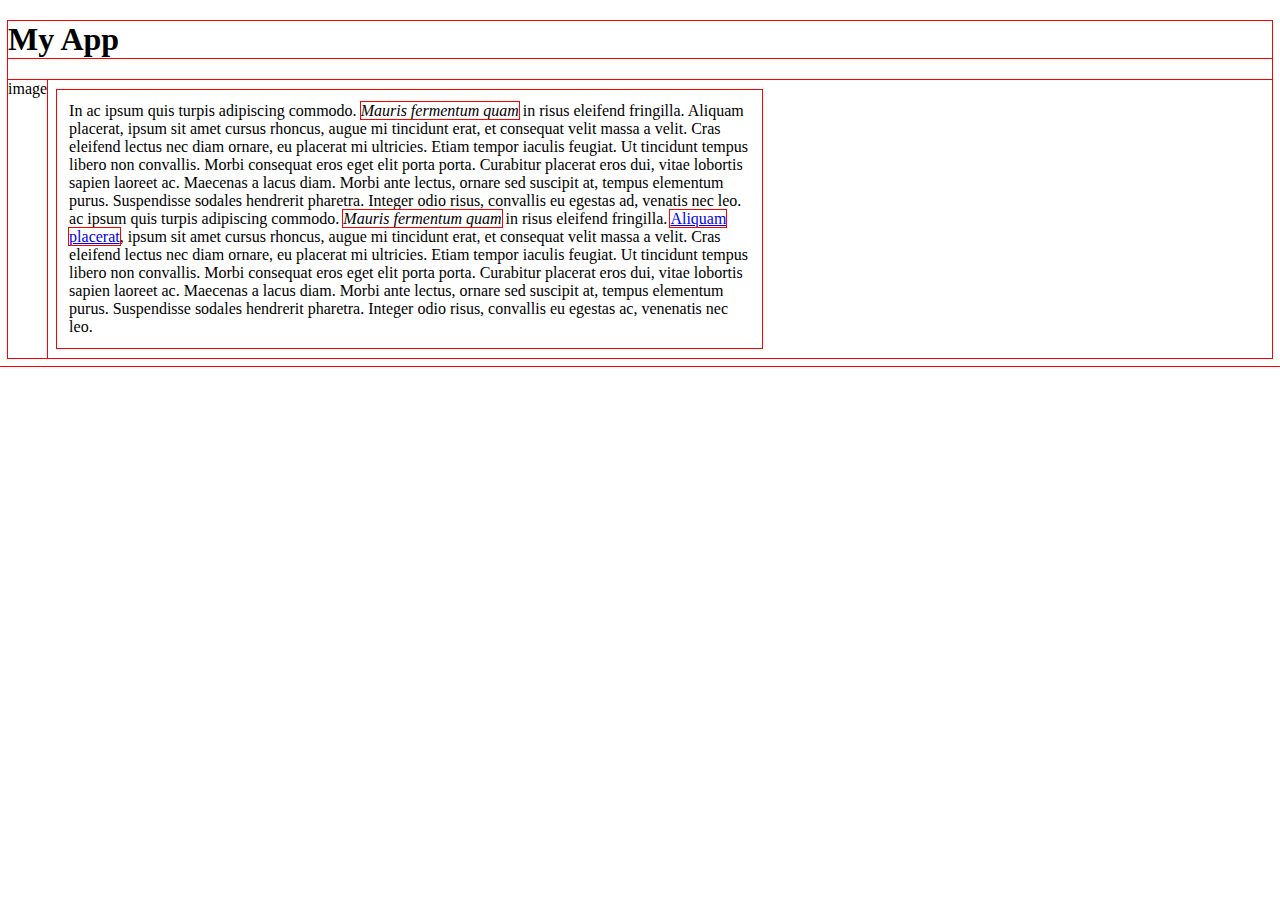
==== index.html @ 4b14440c "init commit" ====
<!DOCTYPE html>
<html>

<head>
    <link rel='stylesheet' type='text/css' href='style.css'>
</head>

<body>
    <h1 class="title">My App </h1>
    <div class="app">
        <div class='screenshot'>image</div>
        <div class='description'>In ac ipsum quis turpis adipiscing commodo. <em>Mauris fermentum quam</em> in risus eleifend fringilla. Aliquam placerat,
            ipsum sit amet cursus rhoncus, augue mi tincidunt erat, et consequat velit massa a velit. Cras eleifend lectus
            nec diam ornare, eu placerat mi ultricies. Etiam tempor iaculis feugiat. Ut tincidunt tempus libero non convallis.
            Morbi consequat eros eget elit porta porta. Curabitur placerat eros dui, vitae lobortis sapien laoreet ac. Maecenas
            a lacus diam. Morbi ante lectus, ornare sed suscipit at, tempus elementum purus. Suspendisse sodales hendrerit
            pharetra. Integer odio risus, convallis eu egestas ad, venatis nec leo. ac ipsum quis turpis adipiscing commodo.
            <em>Mauris fermentum quam</em> in risus eleifend fringilla. <a href="#">Aliquam placerat</a>, ipsum sit amet
            cursus rhoncus, augue mi tincidunt erat, et consequat velit massa a velit. Cras eleifend lectus nec diam ornare,
            eu placerat mi ultricies. Etiam tempor iaculis feugiat. Ut tincidunt tempus libero non convallis. Morbi consequat
            eros eget elit porta porta. Curabitur placerat eros dui, vitae lobortis sapien laoreet ac. Maecenas a lacus diam.
            Morbi ante lectus, ornare sed suscipit at, tempus elementum purus. Suspendisse sodales hendrerit pharetra. Integer
            odio risus, convallis eu egestas ac, venenatis nec leo.</div>
    </div>

</body>

</html>
---- style.css ----
.app {
  display: -webkit-flex;
  display: flex;
}
.screenshot {
  max-width: 450px;
}
.description {
  max-width: 705px;
  margin: 10px;
  padding: 12px;
}
* {
  -webkit-box-sizing: border-box;
  -moz-box-sizing: border-box;
  -ms-box-sizing: border-box;
  box-sizing: border-box;
}
* {
  outline: 1px solid red !important;
}
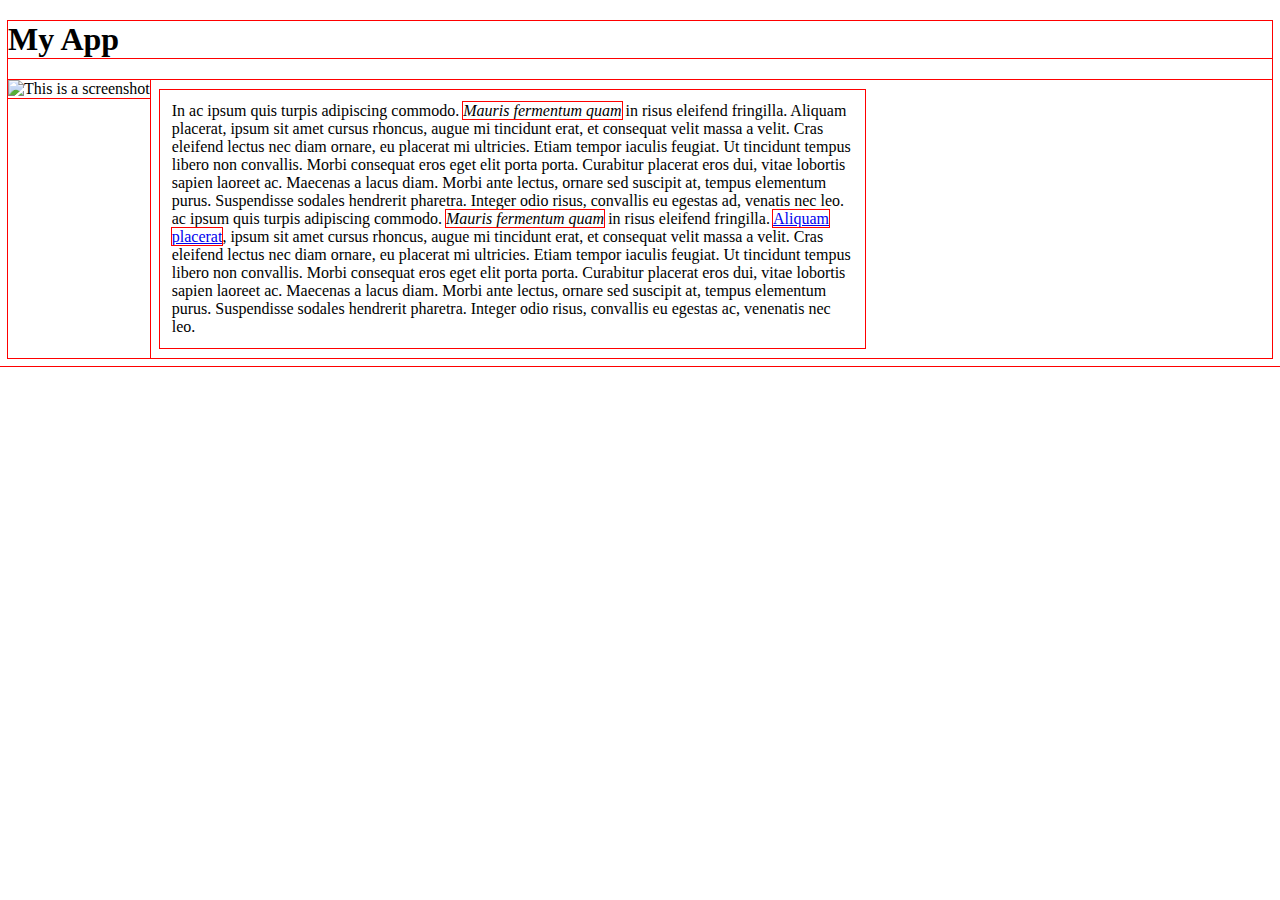
==== commit f49d91de: "add title to validate html file" ====
--- a/index.html
+++ b/index.html
@@ -3,12 +3,13 @@
 
 <head>
     <link rel='stylesheet' type='text/css' href='style.css'>
+    <title>my fav app</title>
 </head>
 
 <body>
     <h1 class="title">My App </h1>
     <div class="app">
-        <div class='screenshot'>image</div>
+        <div class='screenshot'><img src="images/app.png" alt="This is a screenshot"></div>
         <div class='description'>In ac ipsum quis turpis adipiscing commodo. <em>Mauris fermentum quam</em> in risus eleifend fringilla. Aliquam placerat,
             ipsum sit amet cursus rhoncus, augue mi tincidunt erat, et consequat velit massa a velit. Cras eleifend lectus
             nec diam ornare, eu placerat mi ultricies. Etiam tempor iaculis feugiat. Ut tincidunt tempus libero non convallis.
